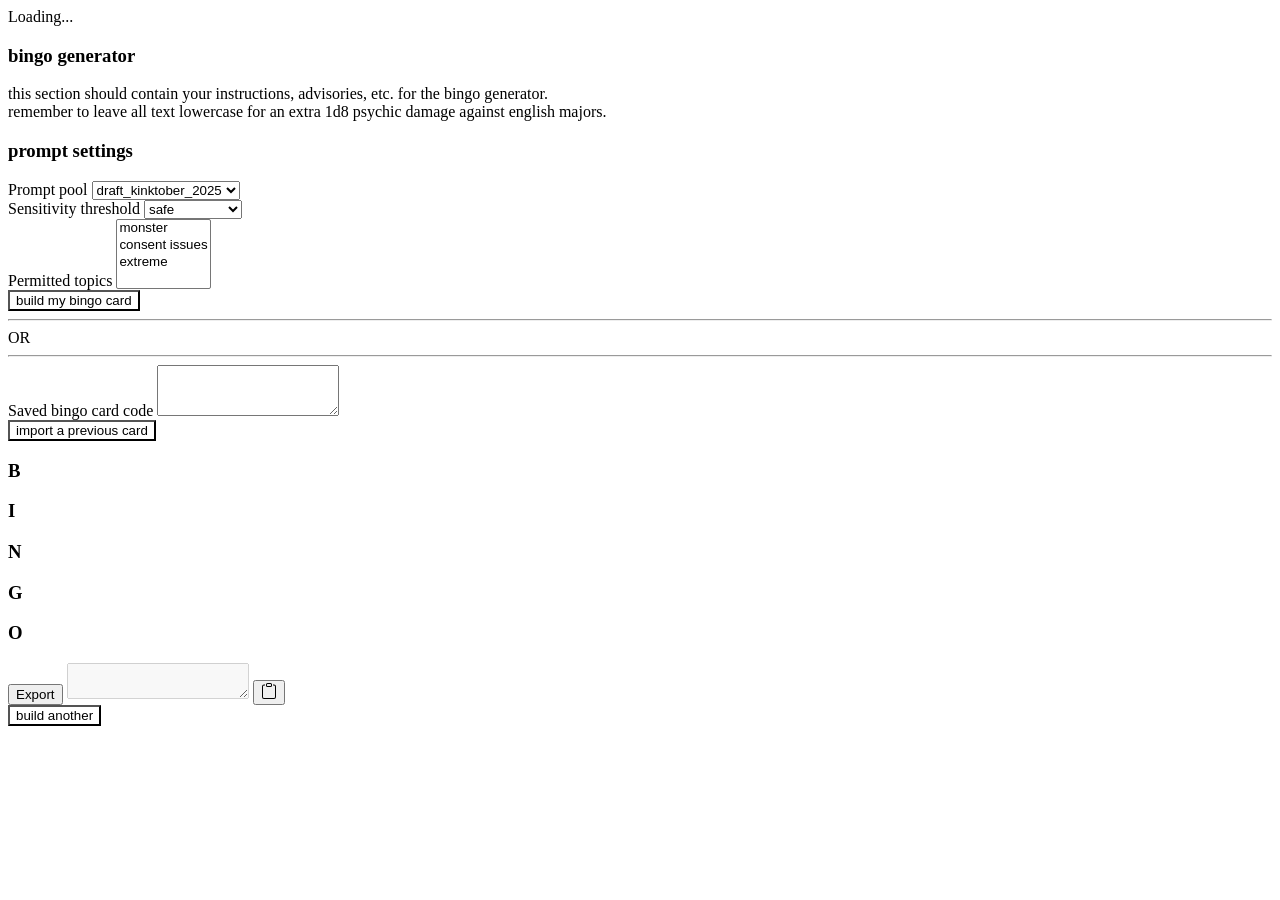
==== app/light.html @ 8447612e "Style changes" ====
<!DOCTYPE html>
<html lang="en" data-bs-theme="light">
<head>
  <meta charset="utf-8">
  <title>bingo</title>
  <meta name="viewport" content="width=device-width, initial-scale=1">
  <!-- <meta name="description" content=""> -->
  <!-- <meta name="author" content=""> -->
  <meta name="color-scheme" content="light">
  <!-- <link rel="icon" href="./favicon.ico"> -->
  <!-- <link rel="icon" href="./favicon.svg" type="image/svg+xml"> -->
  <!-- <link rel="apple-touch-icon" href="./apple-touch-icon.png" sizes="180x180"> -->
  <link rel="stylesheet" href="./css/bootstrap.min.css">
  <link rel="stylesheet" href="./css/application.css">
</head>
<body>
  <!-- <header>
    <div class="navbar navbar-dark bg-dark shadow-sm">
      <div class="container">
        <div class="d-flex align-items-center">
          <a href="/"><span class="navbar-brand text-muted"><strong>bingo</strong></span></a>
        </div>
      </div>
    </div>
  </header> -->
  <main class="py-2">
    <div class="container py-5" id="pending-load-spinner">
      <div class="d-flex justify-content-center my-5 py-5">
        <div class="spinner-border my-5">
          <span class="visually-hidden">Loading...</span>
        </div>
      </div>
    </div>
    <div id="wrapper" class="container px-3 pending-load">
      <div id="prompt-form">
        <div class="pt-5 pb-5">
          <h3 class="mb-3 display-2">bingo generator</h3>
          <div class="px-2 text-justify">
            this section should contain your instructions, advisories, etc. for the bingo generator.<br>
            remember to leave all text lowercase for an extra 1d8 psychic damage against english majors.
          </div>
        </div>
        <div class="py-2">
          <h3 class="mb-3 mx-2">prompt settings</h3>
          <form class="needs-validation" novalidate>
            <div class="row">
              <div class="col-12 col-lg-6 pt-2">
                <div class="container">
                  <div class="row">
                    <div class="mb-3">
                      <label for="dataset-selection" class="form-label">Prompt pool</label>
                      <select class="form-select" id="dataset-selection"></select>
                    </div>
                  </div>
                  <div class="row">
                    <div class="mb-3">
                      <label for="sensitivity-limit-selection" class="form-label">Sensitivity threshold</label>
                      <select class="form-select" id="sensitivity-limit-selection"></select>
                    </div>
                  </div>
                </div>
              </div>
              <div class="col-12 col-lg-6 pt-2">
                <div class="container">
                  <div class="row">
                    <div class="mb-3">
                      <label for="flag-selection" class="form-label">Permitted topics</label>
                      <select class="form-select" id="flag-selection" multiple size="4"></select>
                    </div>
                  </div>
                </div>
              </div>
            </div>
            <div class="row px-4 mt-2">
              <div class="col-lg-8 offset-lg-2">
                <button class="w-100 btn btn-primary btn-lg zaddy" type="submit" id="submit">build my bingo card</button>
              </div>
            </div>
            <div class="row d-flex justify-content-center align-items-center py-lg-2 py-1 mt-5 mb-3 px-4">
              <div class="col-5"><hr></div>
              <div class="col-2 text-center fw-bold fs-3">OR</div>
              <div class="col-5"><hr></div>
            </div>
            <div class="row px-2">
              <div class="col-lg-8 offset-lg-2 px-3">
                <div class="mb-3">
                  <label for="import-card-code" class="form-label">Saved bingo card code</label>
                  <textarea class="form-control" id="import-card-code" rows="3"></textarea>
                </div>
              </div>
            </div>
            <div class="row px-4 mt-2">
              <div class="col-lg-8 offset-lg-2">
                <button class="w-100 btn btn-primary btn-lg zaddy" type="submit" id="import">import a previous card</button>
              </div>
            </div>
          </form>
        </div>
      </div>

      <div id="prompt-result">
        <div class="py-2 px-md-5">
          <div class="container py-2 px-md-5">
            <div class="row row-cols-5 mx-lg-5 px-lg-5 pb-2">
              <div class="col">
                <h3 class="fs-1 d-flex align-items-center justify-content-center">B</h3>
              </div>
              <div class="col">
                <h3 class="fs-1 d-flex align-items-center justify-content-center">I</h3>
              </div>
              <div class="col">
                <h3 class="fs-1 d-flex align-items-center justify-content-center">N</h3>
              </div>
              <div class="col">
                <h3 class="fs-1 d-flex align-items-center justify-content-center">G</h3>
              </div>
              <div class="col">
                <h3 class="fs-1 d-flex align-items-center justify-content-center">O</h3>
              </div>
            </div>
            <div class="row row-cols-5 mx-lg-5 px-lg-5" id="bingo-frame"></div>
            <div class="row mx-lg-5 px-lg-5 mt-3">
              <div class="input-group px-0">
                <button class="btn btn-outline-secondary" type="button" id="export">Export</button>
                <textarea class="form-control" id="export-card-code" rows="2" disabled="disabled"></textarea>
                <button class="btn btn-outline-secondary capture px-3" type="button" id="copy-export">
                  <svg xmlns="http://www.w3.org/2000/svg" width="16" height="16" fill="currentColor" class="bi bi-clipboard my-1" viewBox="0 0 16 16">
                    <path d="M4 1.5H3a2 2 0 0 0-2 2V14a2 2 0 0 0 2 2h10a2 2 0 0 0 2-2V3.5a2 2 0 0 0-2-2h-1v1h1a1 1 0 0 1 1 1V14a1 1 0 0 1-1 1H3a1 1 0 0 1-1-1V3.5a1 1 0 0 1 1-1h1z"/>
                    <path d="M9.5 1a.5.5 0 0 1 .5.5v1a.5.5 0 0 1-.5.5h-3a.5.5 0 0 1-.5-.5v-1a.5.5 0 0 1 .5-.5zm-3-1A1.5 1.5 0 0 0 5 1.5v1A1.5 1.5 0 0 0 6.5 4h3A1.5 1.5 0 0 0 11 2.5v-1A1.5 1.5 0 0 0 9.5 0z"/>
                  </svg>
                </button>
              </div>
            </div>
            <div class="row mx-lg-5 px-lg-5 mt-3">
              <button class="w-80 btn btn-primary btn-lg zaddy" type="submit" id="rebuild">build another</button>
            </div>
          </div>
        </div>
      </div>

    </div>
  </main>
  <div aria-live="polite" aria-atomic="true" class="position-relative">
    <div class="toast-container position-fixed bottom-0 end-0 p-3"></div>
  </div>
  <script src="./js/bootstrap.bundle.min.js"></script>
  <script type="module">
    import { CardUI } from './js/ui/card.js'
    const app = new CardUI();
    globalThis.app = app;
  </script>
</body>
</html>
---- app/css/application.css ----
html {
  overflow-y: scroll;
  /* min-width: 445px; */
}

@view-transition {
  navigation: auto;
}

.zaddy {
  background-color: var(--bs-purple) !important;
}

header a {
  text-decoration: none;
}

div.navbar.navbar-dark {
  background-color: #131313 !important;
}

/* do not allow svgs inside of buttons to capture mouse events (let them bubble up to the button itself) */
button.capture > svg, button.capture > svg > path, button.capture > span, a.capture > svg, a.capture > svg > path {
  pointer-events: none;
}

.pending-load {
  /* filter: opacity(0); */
  display: none;
}

#content-missing-msg svg, #content-blocked-msg svg {
  color: #a00;
  width: 50px;
  height: 50px;
}

@media (prefers-color-scheme: dark) {
  html[data-bs-theme="dark"] .form-control:disabled,
  html[data-bs-theme="dark"] .form-control[readonly] {
    background-color: #333 !important;
    color: #c2c2c2 !important;
  }

  html[data-bs-theme="dark"] .page-link:not(.disabled) {
    background-color: #2b2b2b;
    color: #3877b8;
  }
}

.text-justify {
  text-align: justify;
}

.dotted-underline {
  text-decoration: dotted underline;
  /* text-decoration-style: dotted !important; */
}

bingo-square {
  aspect-ratio: 1/1;
}

bingo-square.border {
  border-color: #ccc !important;
}

/* handling duplicate borders for adjacent bingo cells */
bingo-square.border + bingo-square.border {
  border-left: none !important;
}

div.force-col-break + bingo-square.border,
div.force-col-break + bingo-square.border + bingo-square.border,
div.force-col-break + bingo-square.border + bingo-square.border + bingo-square.border,
div.force-col-break + bingo-square.border + bingo-square.border + bingo-square.border + bingo-square.border,
div.force-col-break + bingo-square.border + bingo-square.border + bingo-square.border + bingo-square.border + bingo-square.border {
  border-top: none !important;
}

/* styling for squares when marked */
html[data-bs-theme="dark"] bingo-square.marked-square {
  background-color: rgb(120, 30, 30);
}

html[data-bs-theme="light"] bingo-square.marked-square {
  background-color: rgb(150, 0, 0);
}

/* shrink text for smaller displays */
@media only screen and (max-width: 600px) {
    bingo-square > div.text-responsive {
        font-size: 0.9rem;
    }
}

/* larger displays get larger text */
@media only screen and (min-width: 600px) {
    bingo-square > div.text-responsive {
        font-size: 1.25rem;
    }
}
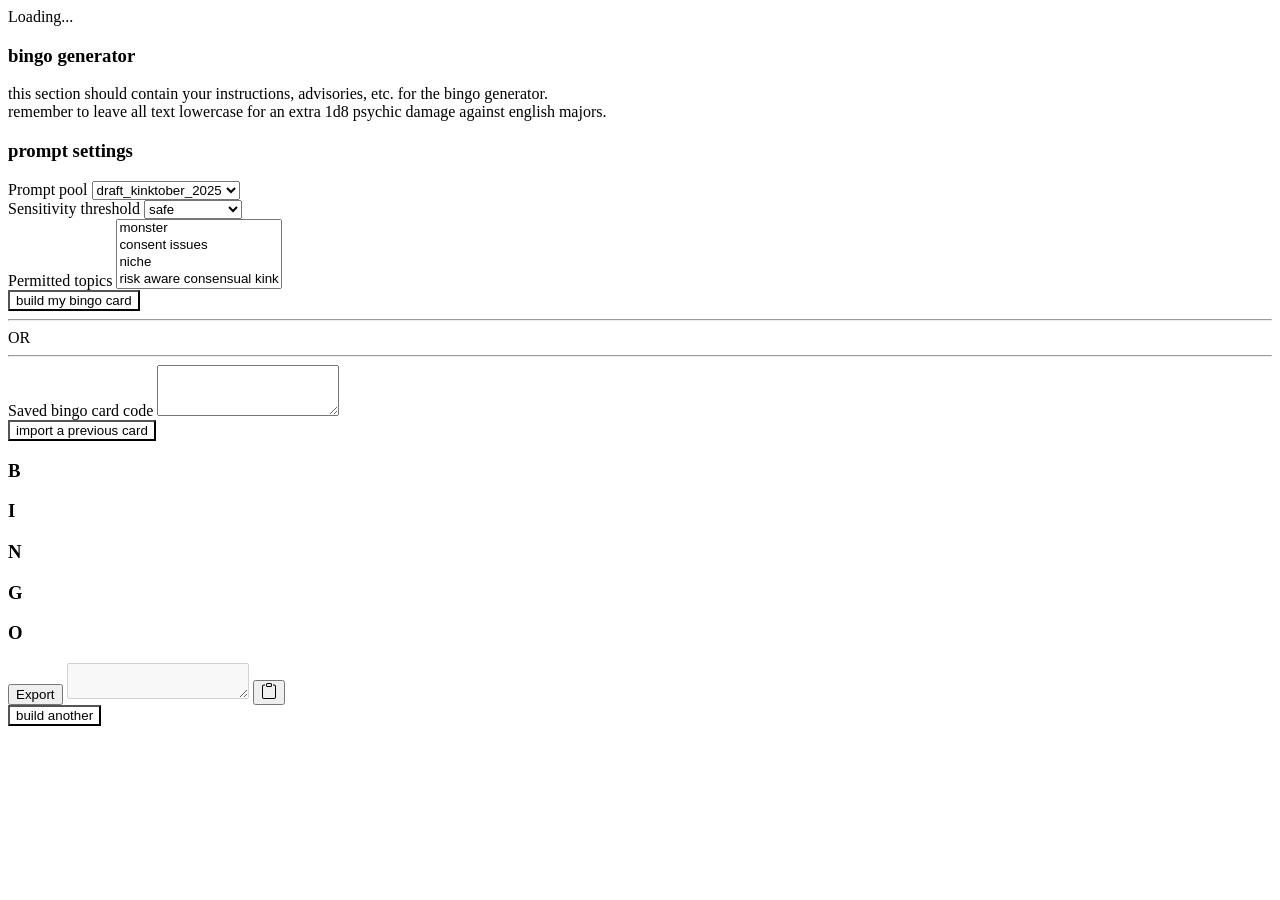
==== commit 9ed23f34: "Start of toggle function" ====
--- a/app/light.html
+++ b/app/light.html
@@ -6,7 +6,6 @@
   <meta name="viewport" content="width=device-width, initial-scale=1">
   <!-- <meta name="description" content=""> -->
   <!-- <meta name="author" content=""> -->
-  <meta name="color-scheme" content="light">
   <!-- <link rel="icon" href="./favicon.ico"> -->
   <!-- <link rel="icon" href="./favicon.svg" type="image/svg+xml"> -->
   <!-- <link rel="apple-touch-icon" href="./apple-touch-icon.png" sizes="180x180"> -->
--- a/app/css/application.css
+++ b/app/css/application.css
@@ -52,10 +52,6 @@
   text-align: justify;
 }
 
-.dotted-underline {
-  text-decoration: dotted underline;
-  /* text-decoration-style: dotted !important; */
-}
 
 bingo-square {
   aspect-ratio: 1/1;
@@ -81,10 +77,20 @@
 /* styling for squares when marked */
 html[data-bs-theme="dark"] bingo-square.marked-square {
   background-color: rgb(120, 30, 30);
+  color: white;
 }
 
 html[data-bs-theme="light"] bingo-square.marked-square {
   background-color: rgb(150, 0, 0);
+  color: white;
+}
+
+.lizzer {
+  background: 100% 105% / 50% no-repeat url("../images/lizzer_sploot.png")
+}
+
+.coeurl {
+  background: 10% -60% / 50% no-repeat url("../images/coeurl_cid_lounge.png")
 }
 
 /* shrink text for smaller displays */
